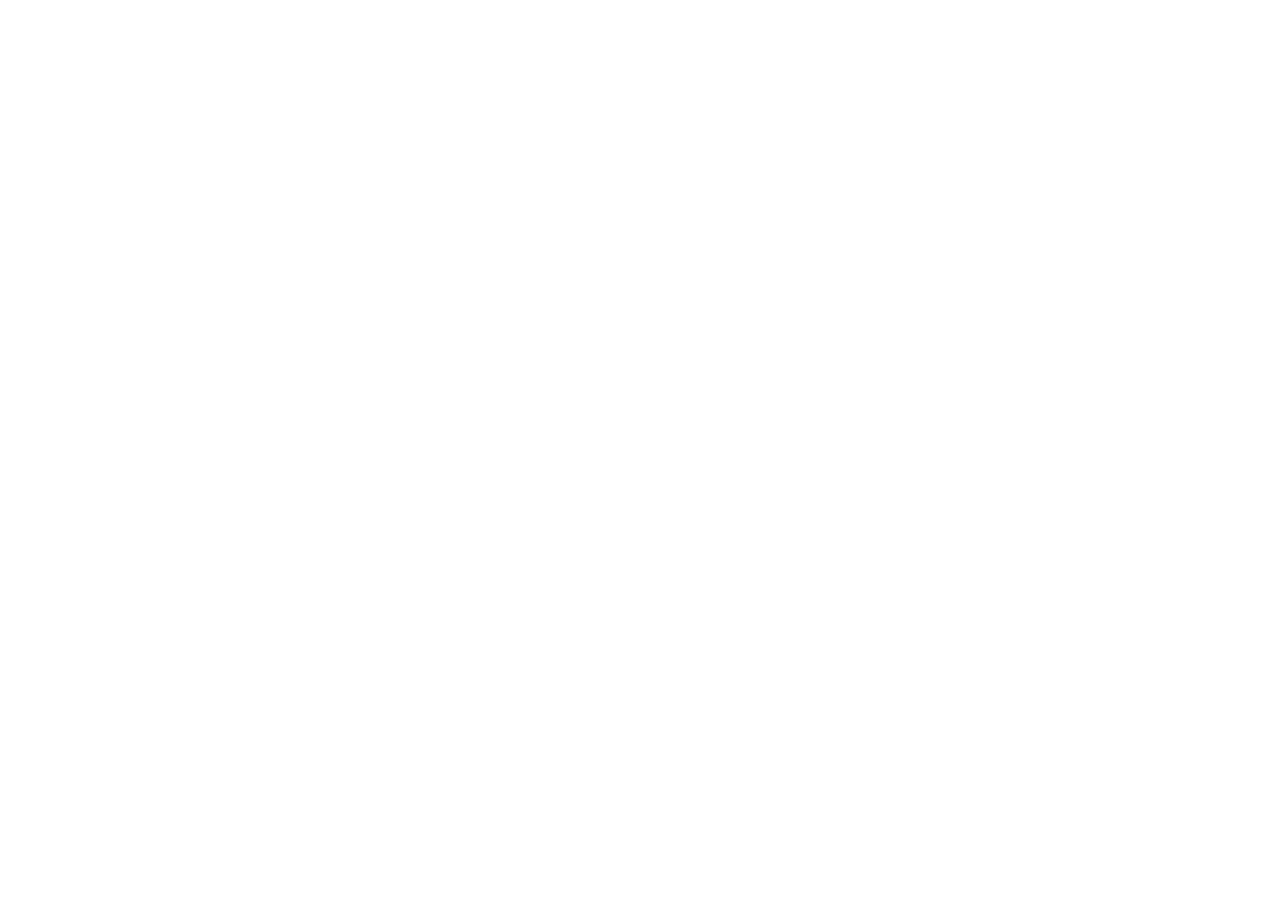
==== Rock-Paper-Scissors/index.html @ 441b3349 "Created the game logic for a console based rock paper scissors game" ====
<!DOCTYPE html>
<html lang="en">
<head>
    <meta charset="UTF-8">
    <meta name="viewport" content="width=device-width, initial-scale=1.0">
    <title>Document</title>

    <script src="script.js"></script>
</head>
<body>
    
</body>
</html>
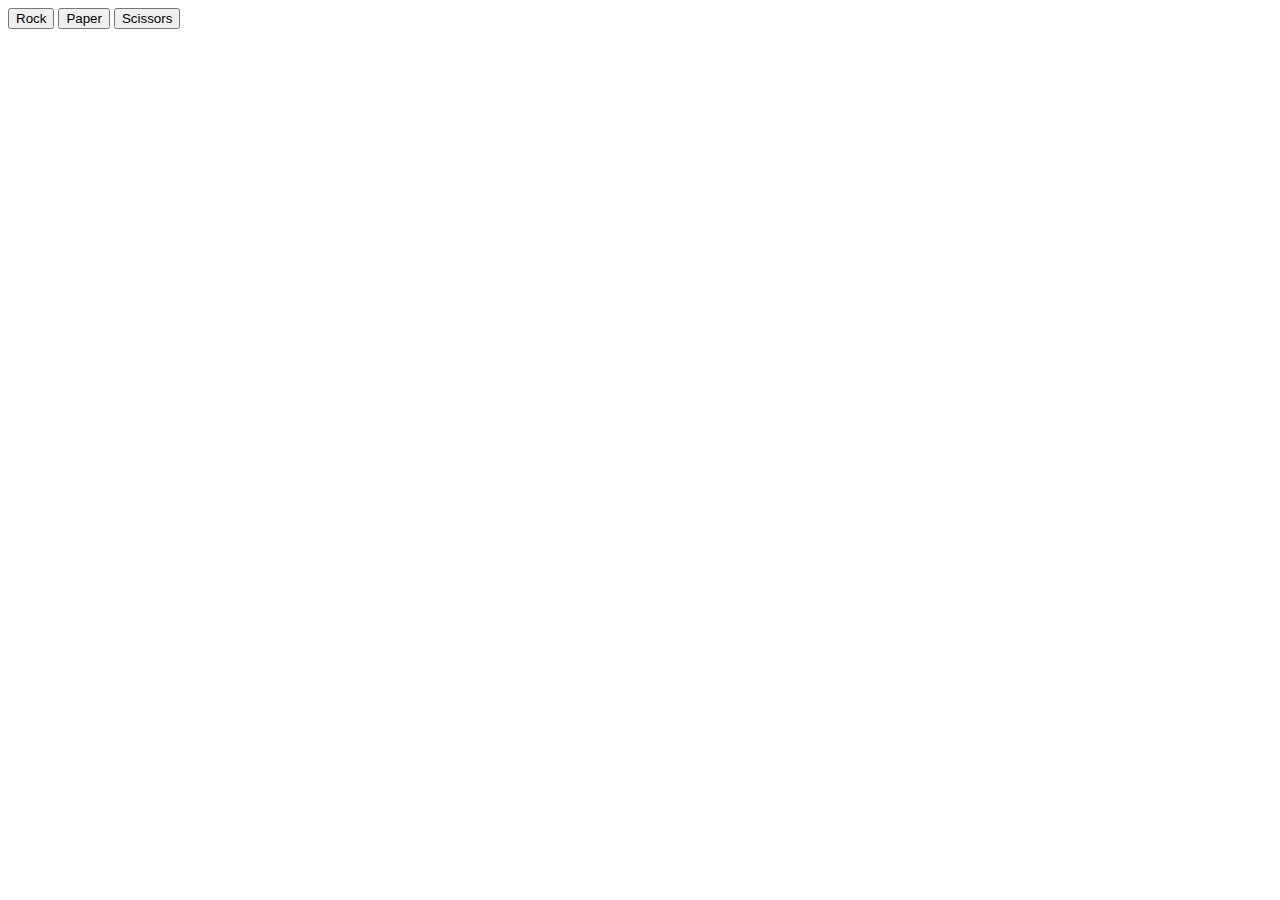
==== commit 0a2071af: "Added GUI for rock paper Scissors" ====
--- a/Rock-Paper-Scissors/index.html
+++ b/Rock-Paper-Scissors/index.html
@@ -8,6 +8,10 @@
     <script src="script.js"></script>
 </head>
 <body>
-    
+    <button id="rock" onclick="playRound('rock')">Rock</button>
+    <button id="paper" onclick="playRound('paper')">Paper</button>
+    <button id="scissors" onclick="playRound('scissors')">Scissors</button>
+
+    <div id="results"></div>
 </body>
 </html>